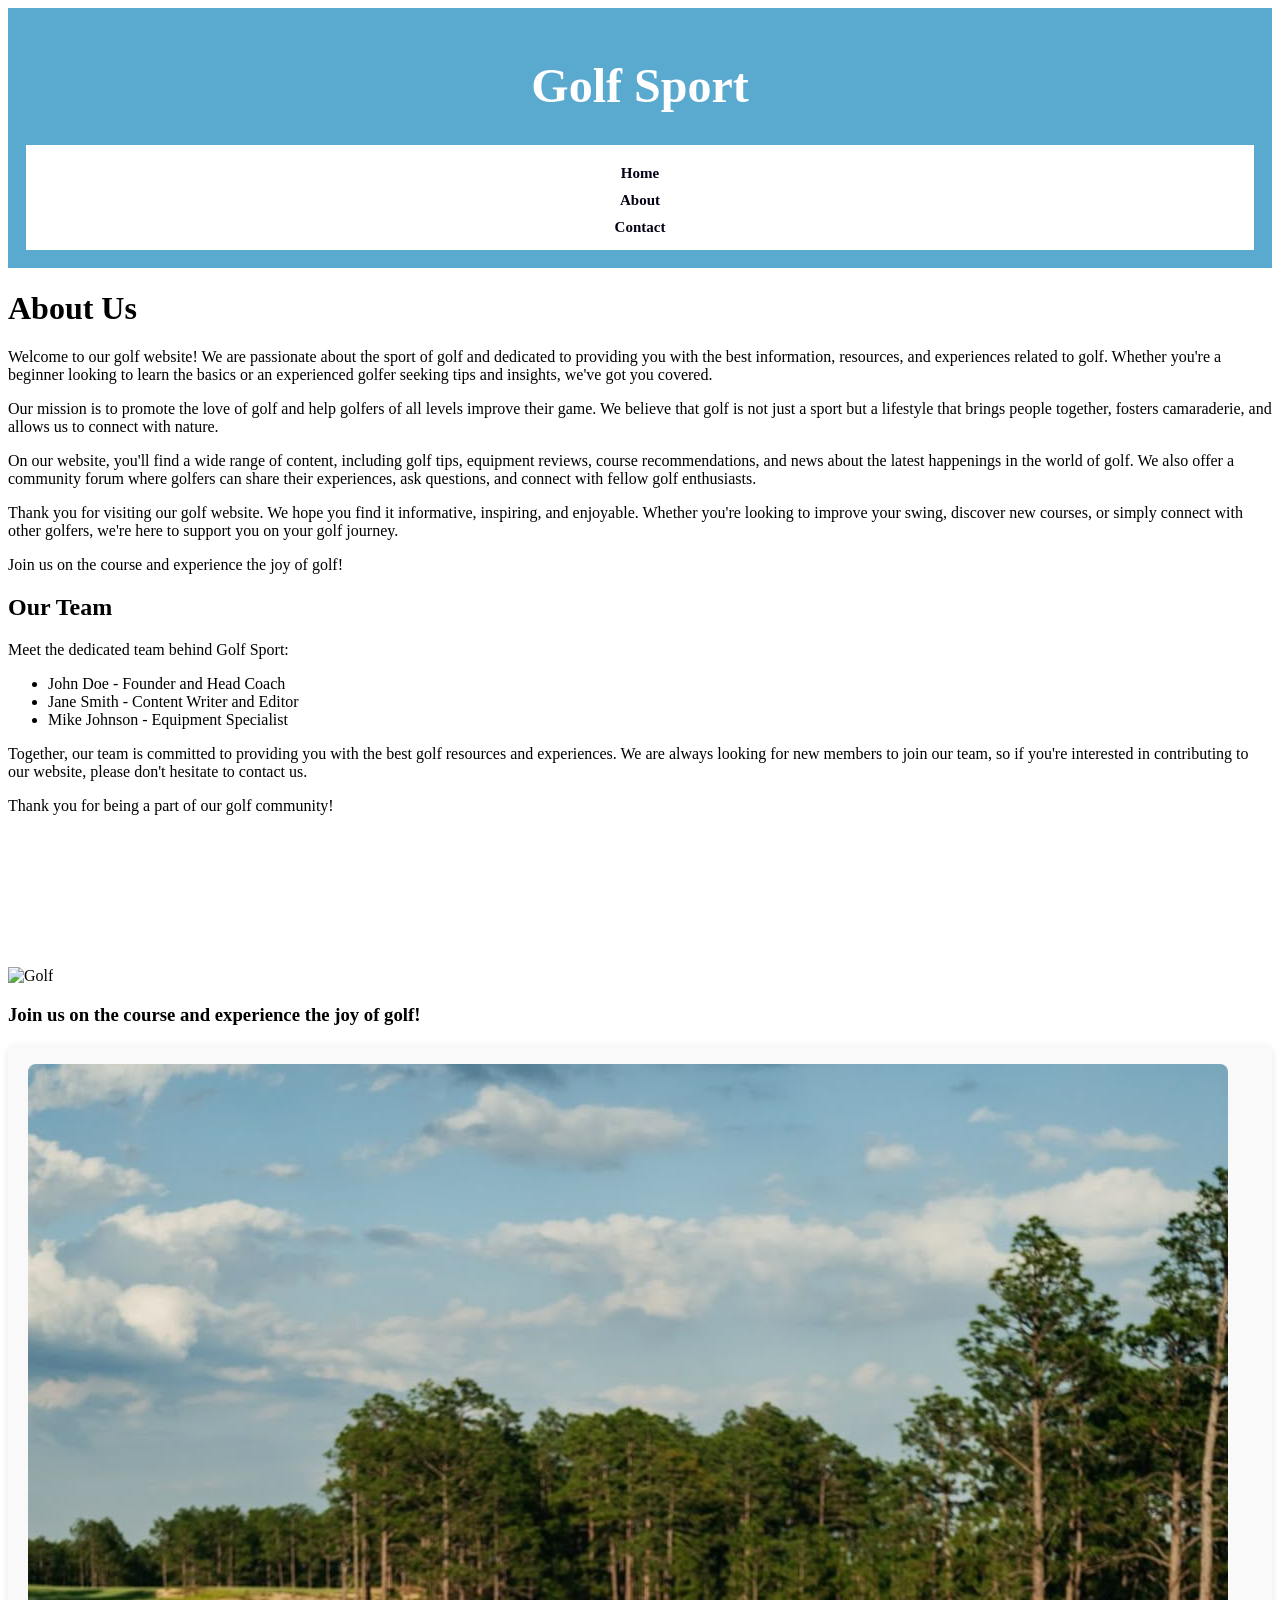
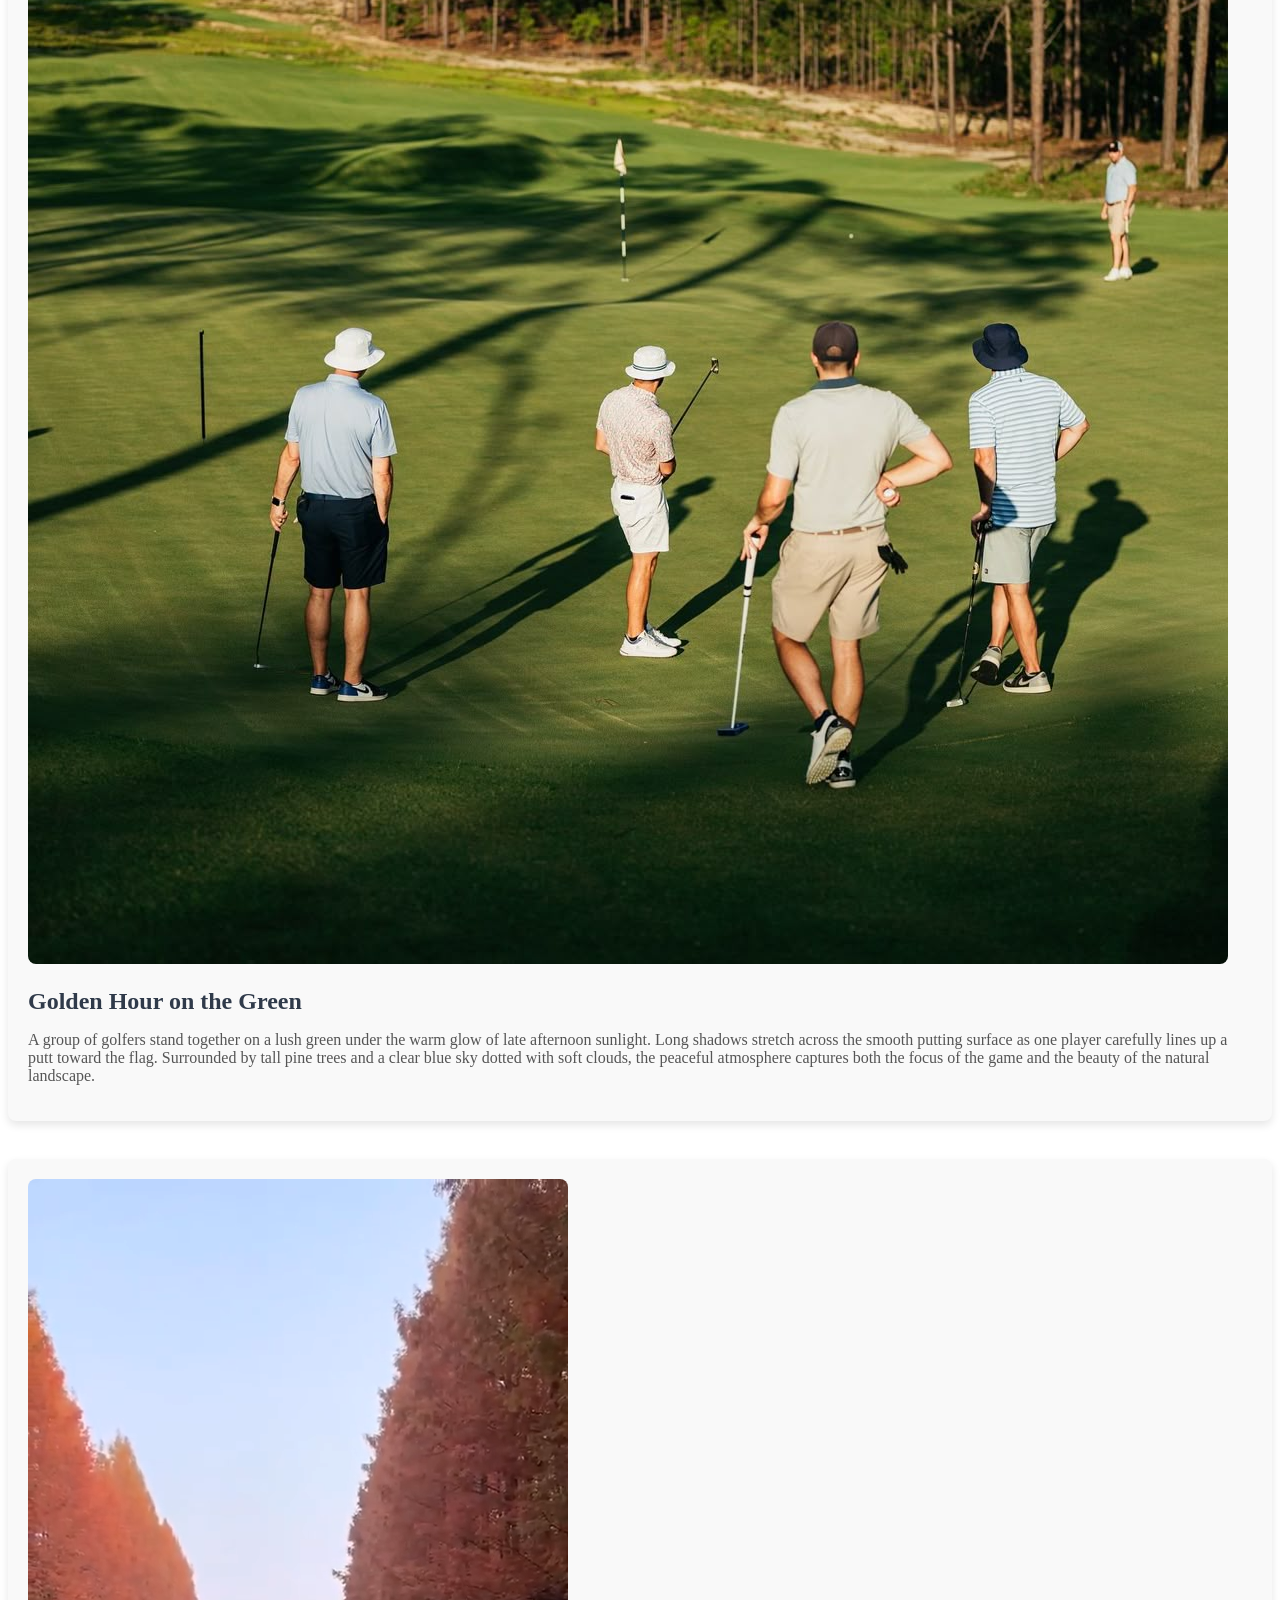
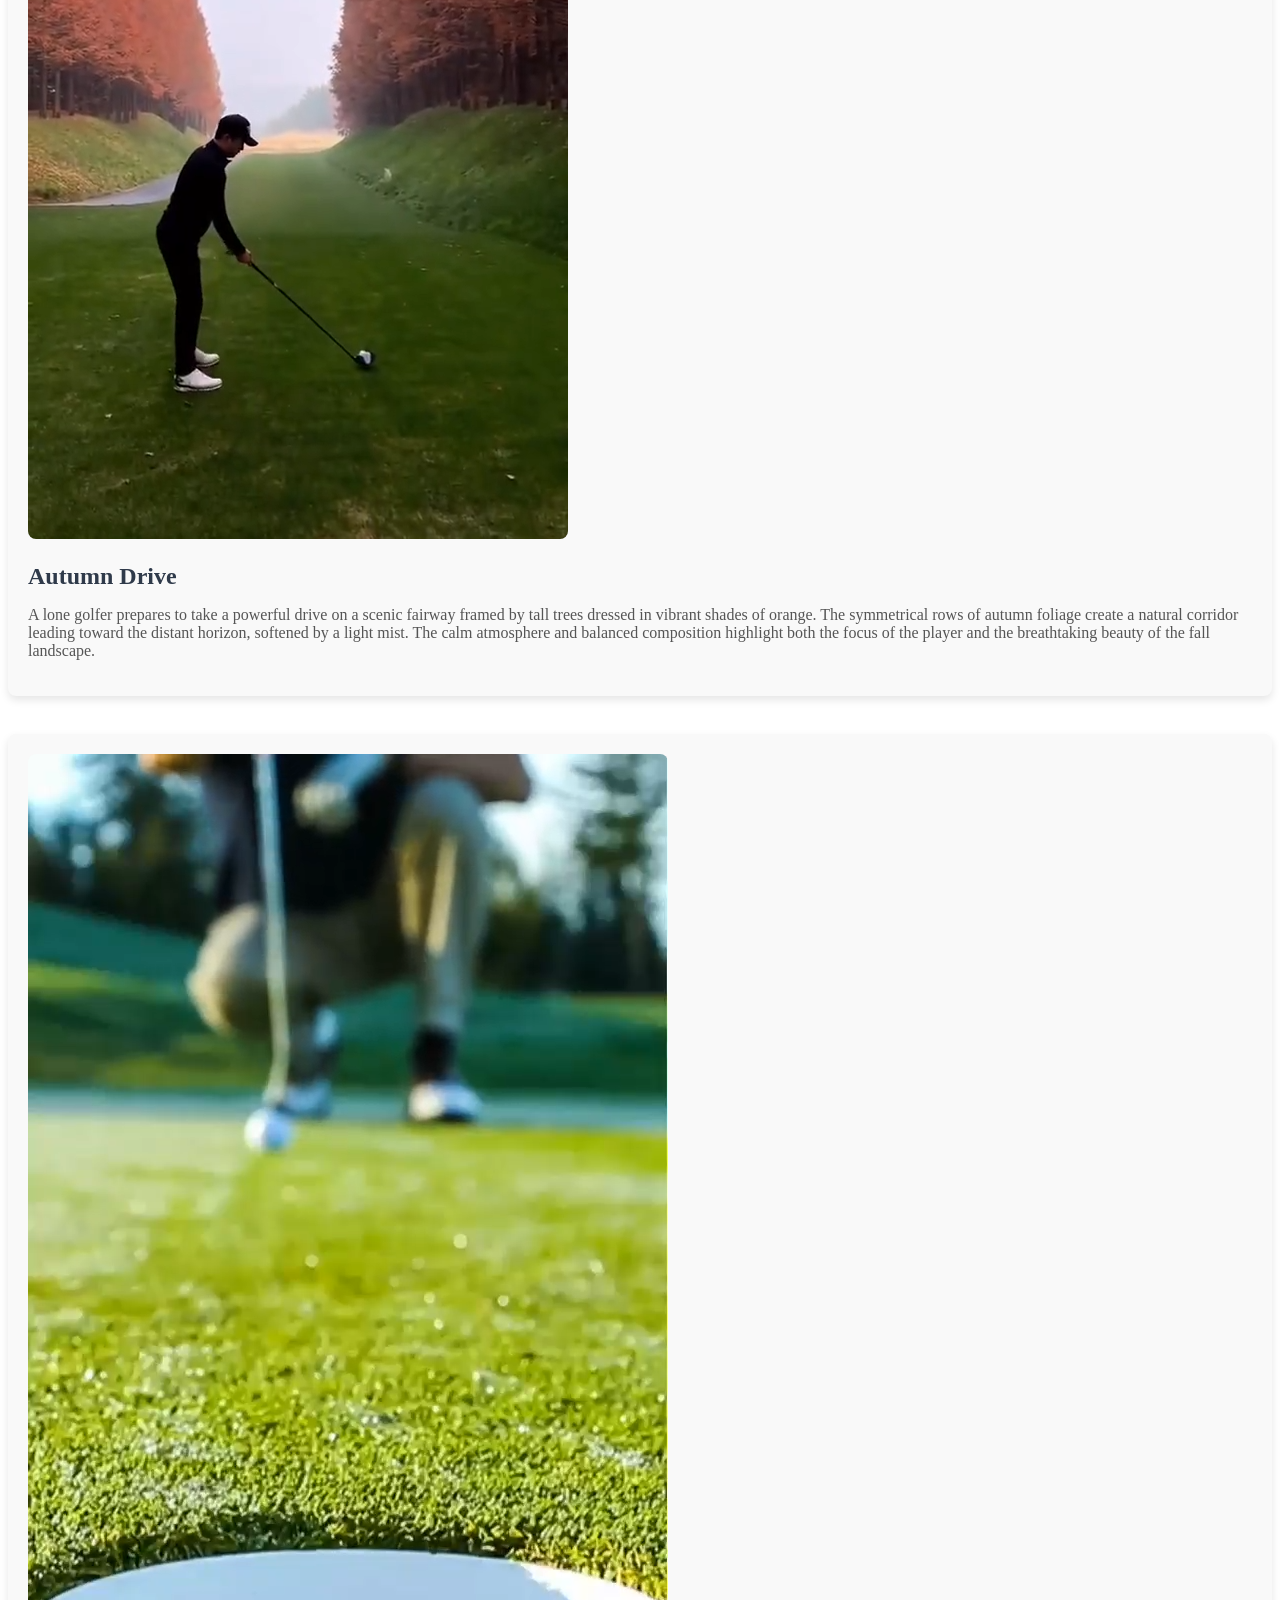
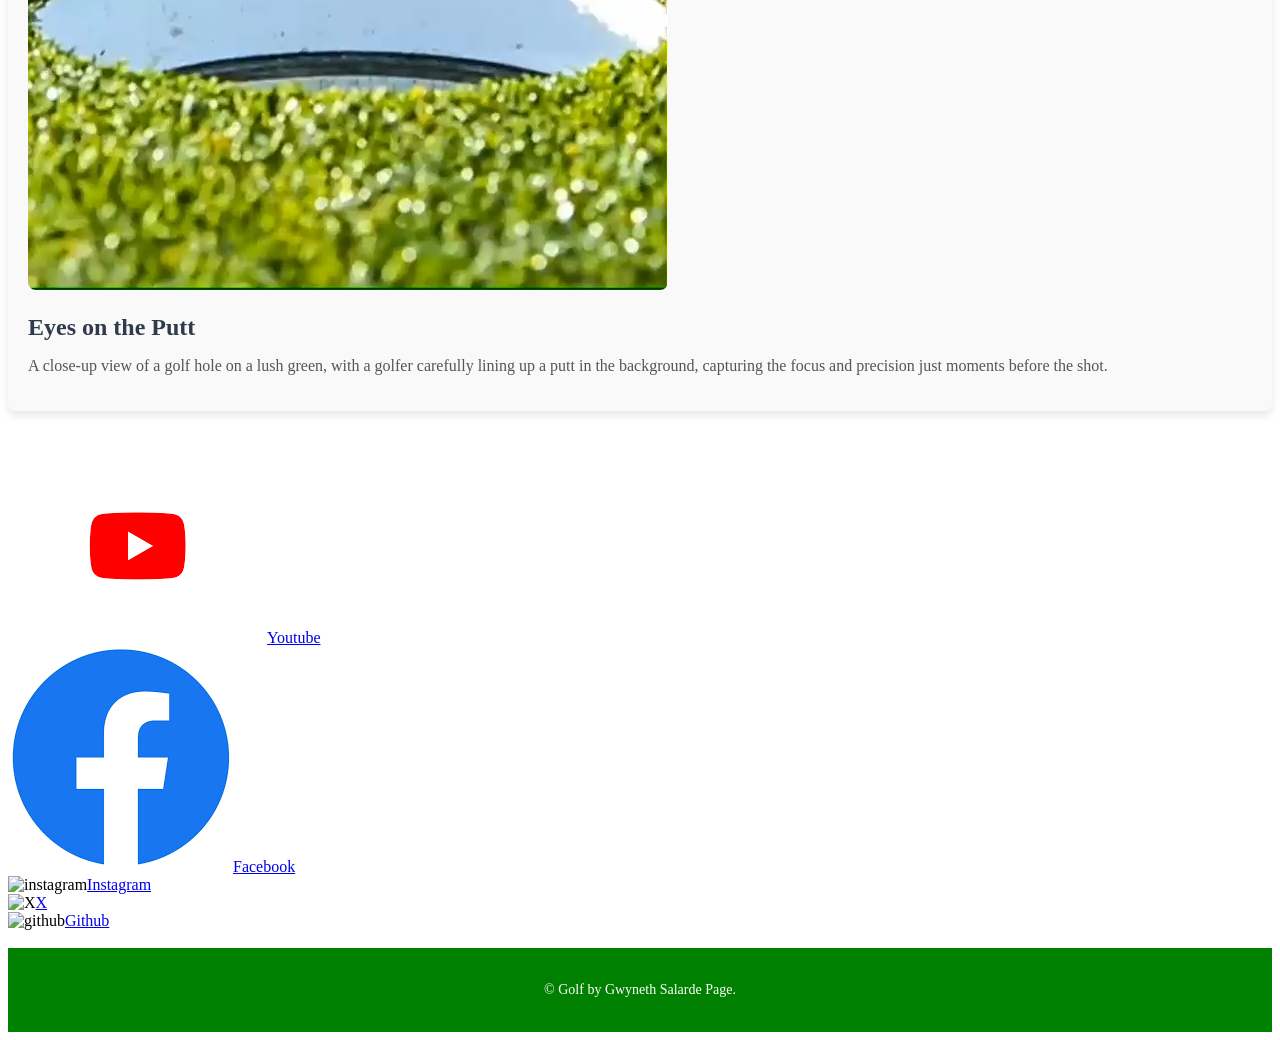
==== about.html @ 68ee64fd "salardewebpage hello world" ====
<!DOCTYPE html>
<html lang="en">
<head>
    <meta charset="UTF-8">
    <meta name="viewport" content="width=device-width, initial-scale=1.0">
    <title>Golf - About Us</title>
    <link rel="stylesheet" href="about.css">
    <script src="about.js"></script>
</head>
<body>
    <header>
        <div class="container"></div>
        <h1>Golf Sport</h1>
        <nav>
                <a href="home.html">Home</a><br>
                <a href="about.html">About</a><br>
                <a href="contact.html">Contact</a><br>
        </nav>
    </header>

    <h1>About Us</h1>
    <p>Welcome to our golf website! We are passionate about the sport of golf and dedicated to providing you with the best information, resources, and experiences related to golf. Whether you're a beginner looking to learn the basics or an experienced golfer seeking tips and insights, we've got you covered.</p>
    <p>Our mission is to promote the love of golf and help golfers of all levels improve their game. We believe that golf is not just a sport but a lifestyle that brings people together, fosters camaraderie, and allows us to connect with nature.</p>
    <p>On our website, you'll find a wide range of content, including golf tips, equipment reviews, course recommendations, and news about the latest happenings in the world of golf. We also offer a community forum where golfers can share their experiences, ask questions, and connect with fellow golf enthusiasts.</p>
    <p>Thank you for visiting our golf website. We hope you find it informative, inspiring, and enjoyable. Whether you're looking to improve your swing, discover new courses, or simply connect with other golfers, we're here to support you on your golf journey.</p>
    <p>Join us on the course and experience the joy of golf!</p>

    <h2>Our Team</h2>
    <p>Meet the dedicated team behind Golf Sport:</p>
    <ul>
        <li>John Doe - Founder and Head Coach</li>
        <li>Jane Smith - Content Writer and Editor</li>
        <li>Mike Johnson - Equipment Specialist</li>
    </ul>
    <p>Together, our team is committed to providing you with the best golf resources and experiences. We are always looking for new members to join our team, so if you're interested in contributing to our website, please don't hesitate to contact us.</p>
    <p>Thank you for being a part of our golf community!</p>
     
    <picture>
  <source media="(min-width: 650px)" srcset="img_food.jpg">
  <source media="(min-width: 465px)" srcset="img_car.jpg">
  <img src="img_girl.jpg" alt="Golf" style="width:auto;">
</picture>

        <iframe src="https://www.youtube.com/embed/VIDEO_ID" title="Golf Video" frameborder="0" allowfullscreen></iframe>

        <br>
<h3>Join us on the course and experience the joy of golf!</h3>
<div class="about-item">
                <img src="golf field.jpg" alt="golf field">
                <h2>Golden Hour on the Green</h2>
                <p>A group of golfers stand together on a lush green under the warm glow of late afternoon sunlight. Long shadows stretch across the smooth putting surface as one player carefully lines up a putt toward the flag. Surrounded by tall pine trees and a clear blue sky dotted with soft clouds, the peaceful atmosphere captures both the focus of the game and the beauty of the natural landscape.</p>
            </div>
            <br>
            <div class="about-item">
                <img src="golf field2.jpg" alt="golf field">
                <h2>Autumn Drive</h2>
                <p>A lone golfer prepares to take a powerful drive on a scenic fairway framed by tall trees dressed in vibrant shades of orange. The symmetrical rows of autumn foliage create a natural corridor leading toward the distant horizon, softened by a light mist. The calm atmosphere and balanced composition highlight both the focus of the player and the breathtaking beauty of the fall landscape.</p>
            </div>
            <br>
            <div class="about-item">
                <img src="golf field3.jpg" alt="golf field">
                <h2>Eyes on the Putt</h2>
                <p>A close-up view of a golf hole on a lush green, with a golfer carefully lining up a putt in the background, capturing the focus and precision just moments before the shot.</p>
            </div>
            <br>

        <img src="youtube.png" alt="Youtube"><a href="https://www.youtube.com/">Youtube</a><br>
        <img src="facebook.png" alt="Facebook"><a href="https://www.facebook.com/">Facebook</a><br>
        <img src="instagram.png" alt="instagram"><a href="https://www.instagram.com/">Instagram</a><br>
        <img src="X.png" alt="X"><a href="https://www.X.com/">X</a><br>
        <img src="github.png" alt="github"><a href="https://github.com/salardegwen-netizen?tab=repositories">Github</a><br>
        
        <br>

</body>
</html>

<footer>
    <p>&copy; Golf by Gwyneth Salarde Page.</p>
</footer>
---- about.css ----
.about {
    font-family: 'Arial', sans-serif;
    background-color: #f0f0f0;
    color: #333333;
    padding: 20px;
    text-align: center;
    font-size: 18px;
    line-height: 1.6;
}

header {
    background-color: #5aa9ce;
    color: white;
    padding: 18px;
    text-align: center;
    font-size: 24px;
    font-weight: 600;
}

nav {
    background-color: #ffffff;
    padding: 12px;
    text-align: center;
}

nav a {
    color: #060014;
    text-decoration: none;
    margin: 0 12px;
    font-size: 15px;
}


nav a:hover {
    color: #008000;
}

main {
    background-color: #ffffff;
    padding: 20px;
    text-align: center;
    font-size: 18px;
    line-height: 1.6;
}

.about-item {
    background-color: #f9f9f9;
    border-radius: 8px;
    padding: 20px;
    margin-bottom: 20px;
    box-shadow: 0 4px 8px rgba(0, 0, 0, 0.1);
}
.about-item h2 {
    color: #2f3a4a;
    margin-bottom: 10px;
}
.about-item p {
    color: #555555;
    font-size: 16px;
}
.about-item img {
    max-width: 100%;
    height: auto;
    border-radius: 8px;
}
nav a:hover {
    text-decoration: underline;
}
.about-item img:hover {
    transform: scale(1.05);
}
.about-item img {
    max-width: 100%;
    height: auto;
    border-radius: 8px;
    transition: transform 0.3s ease;
}
footer {
    background-color: #008000;
    color: #ffffff;
    padding: 20px;
    text-align: center;
    font-size: 14px;
}
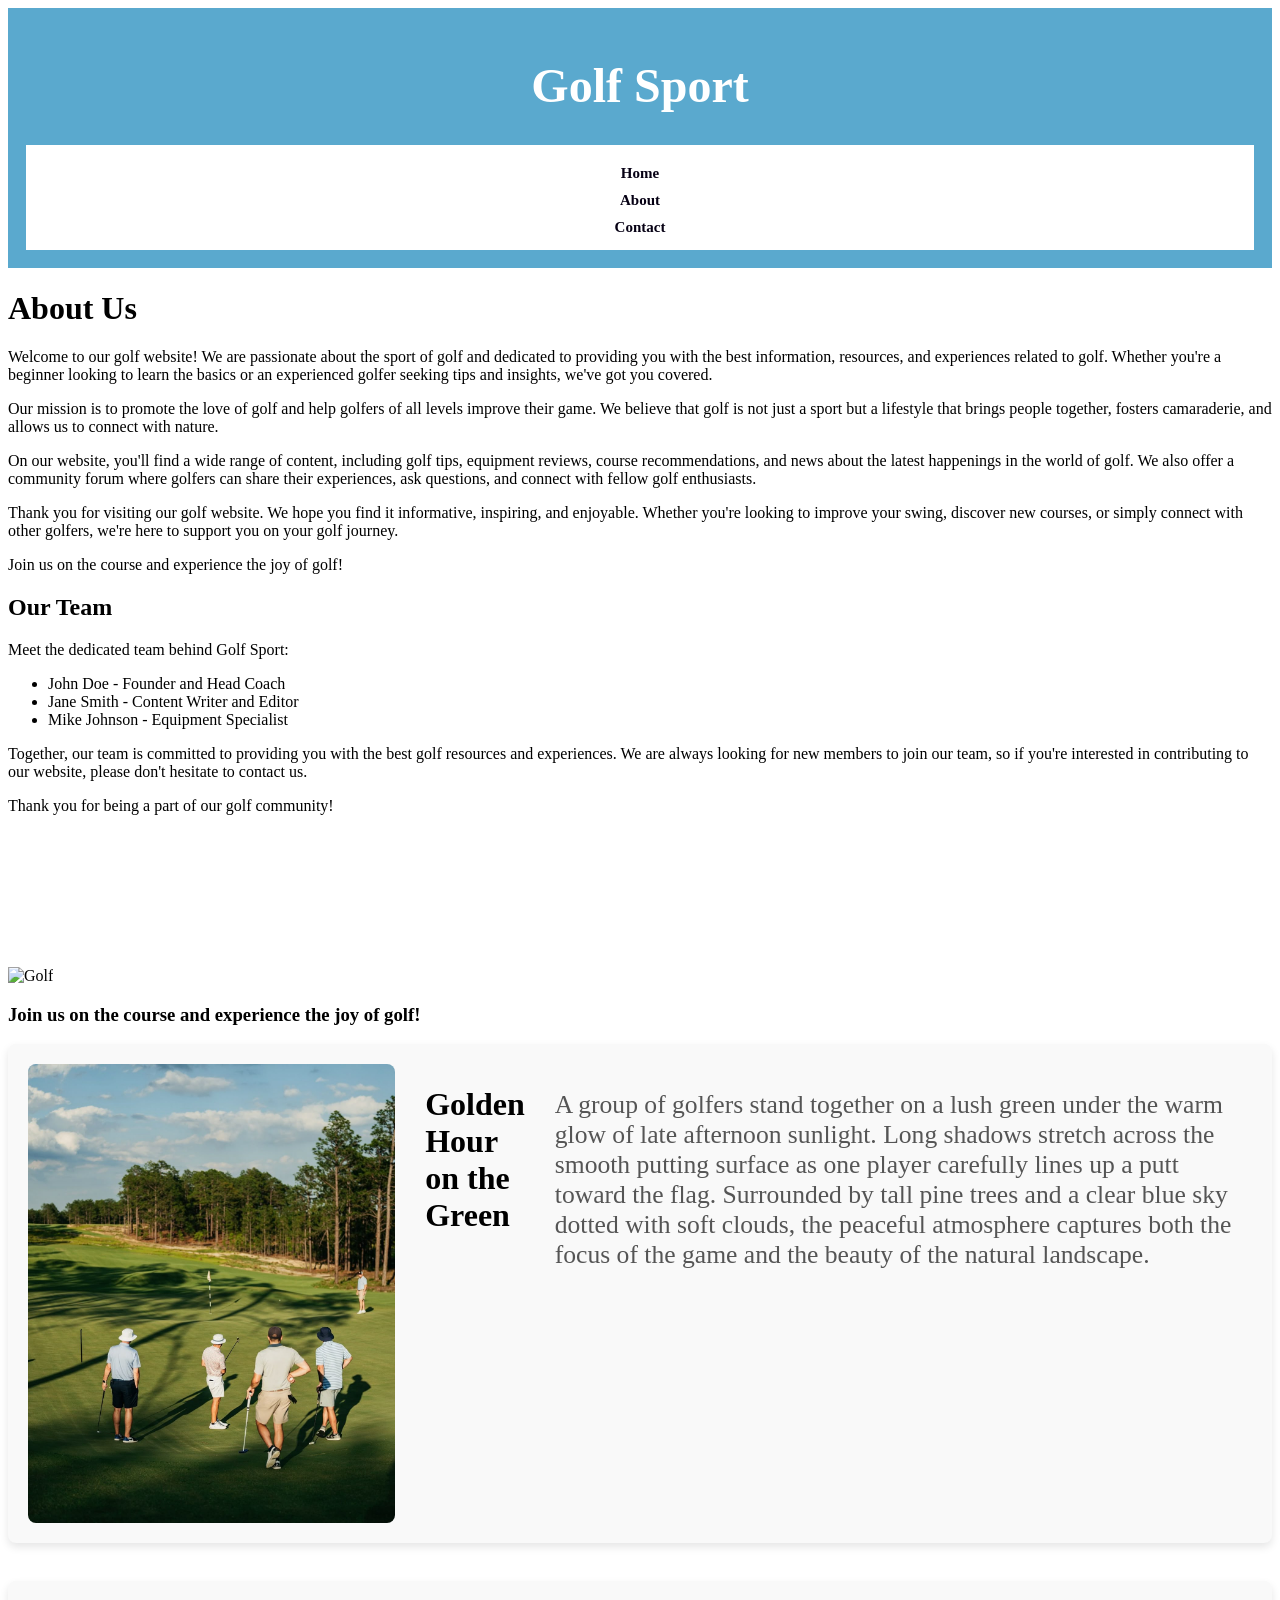
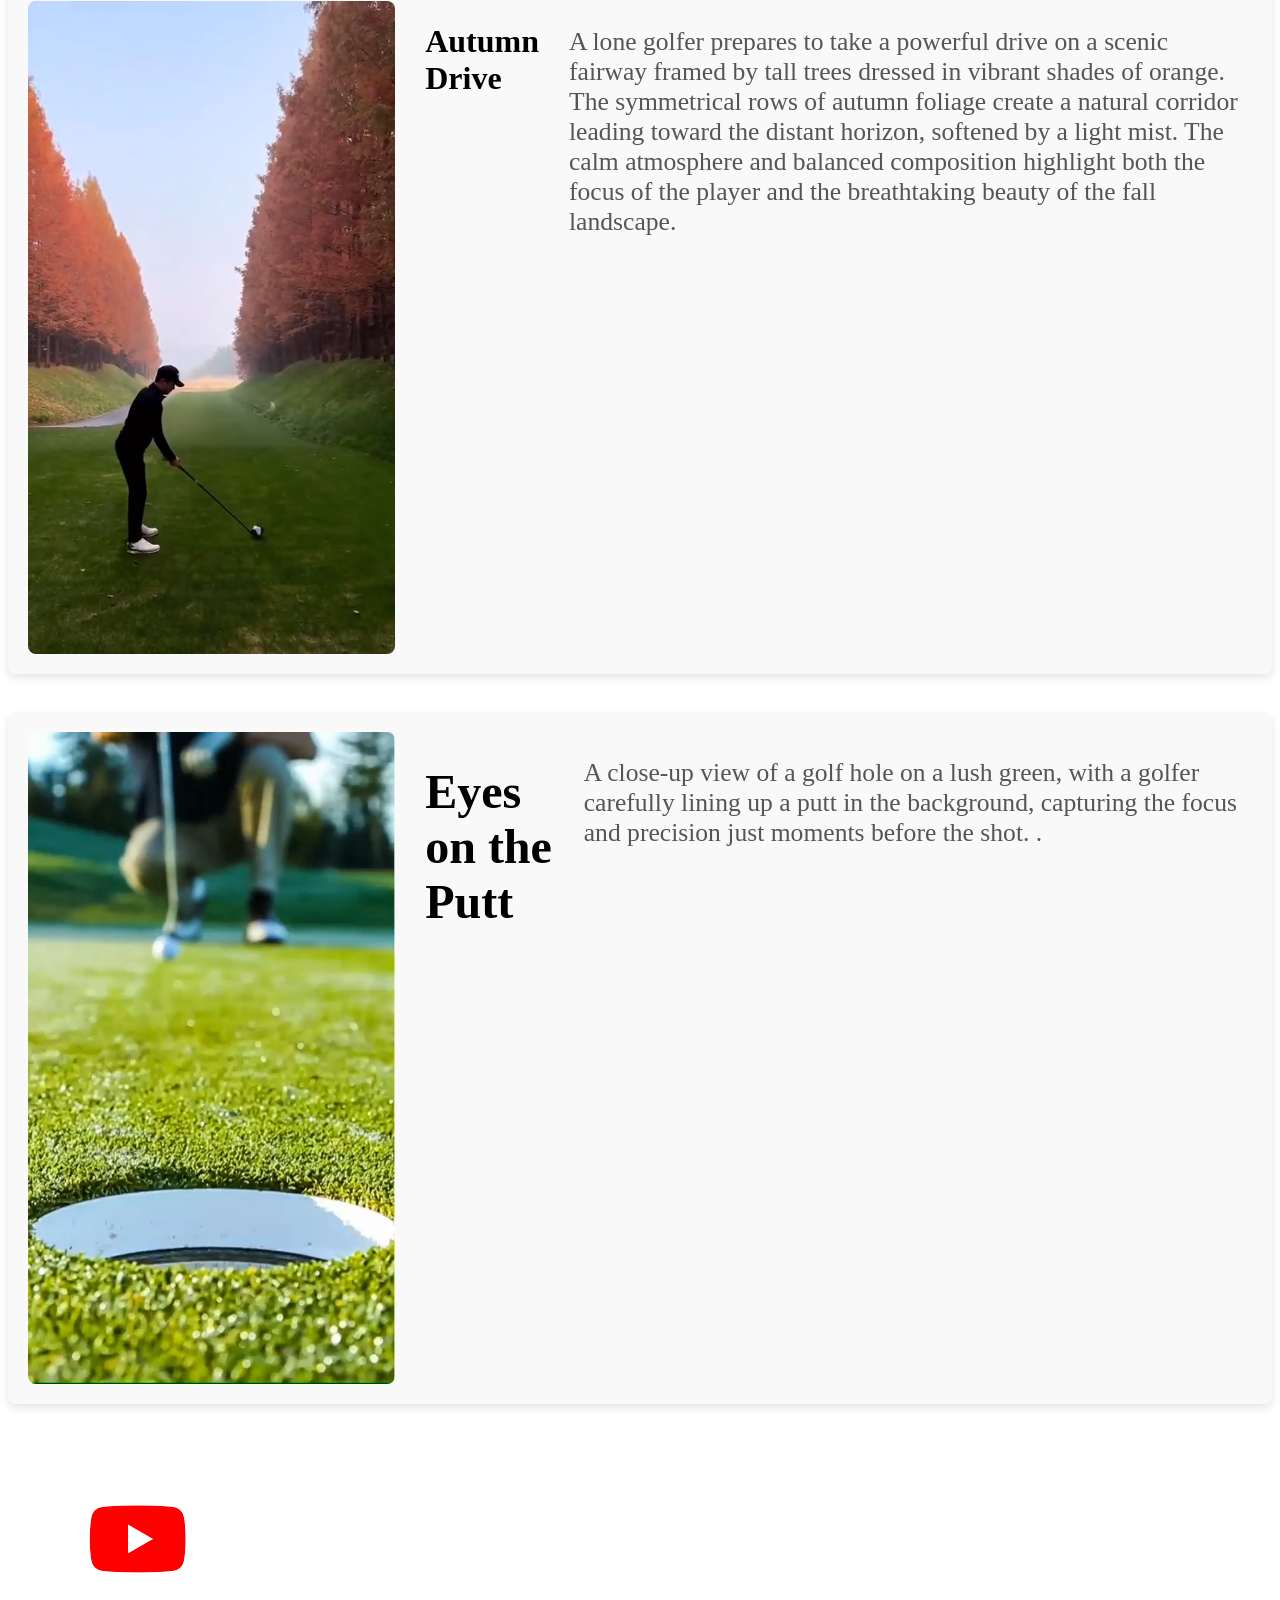
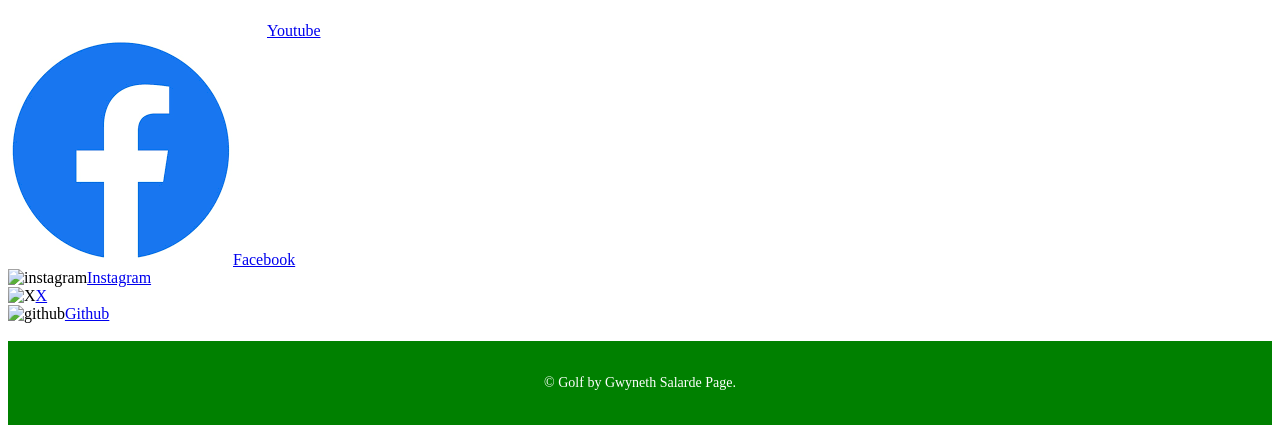
==== commit 8198b7d4: "changes" ====
--- a/about.html
+++ b/about.html
@@ -1,81 +1,84 @@
-<!DOCTYPE html>
-<html lang="en">
-<head>
-    <meta charset="UTF-8">
-    <meta name="viewport" content="width=device-width, initial-scale=1.0">
-    <title>Golf - About Us</title>
-    <link rel="stylesheet" href="about.css">
-    <script src="about.js"></script>
-</head>
-<body>
-    <header>
-        <div class="container"></div>
-        <h1>Golf Sport</h1>
-        <nav>
-                <a href="home.html">Home</a><br>
-                <a href="about.html">About</a><br>
-                <a href="contact.html">Contact</a><br>
-        </nav>
-    </header>
-
-    <h1>About Us</h1>
-    <p>Welcome to our golf website! We are passionate about the sport of golf and dedicated to providing you with the best information, resources, and experiences related to golf. Whether you're a beginner looking to learn the basics or an experienced golfer seeking tips and insights, we've got you covered.</p>
-    <p>Our mission is to promote the love of golf and help golfers of all levels improve their game. We believe that golf is not just a sport but a lifestyle that brings people together, fosters camaraderie, and allows us to connect with nature.</p>
-    <p>On our website, you'll find a wide range of content, including golf tips, equipment reviews, course recommendations, and news about the latest happenings in the world of golf. We also offer a community forum where golfers can share their experiences, ask questions, and connect with fellow golf enthusiasts.</p>
-    <p>Thank you for visiting our golf website. We hope you find it informative, inspiring, and enjoyable. Whether you're looking to improve your swing, discover new courses, or simply connect with other golfers, we're here to support you on your golf journey.</p>
-    <p>Join us on the course and experience the joy of golf!</p>
-
-    <h2>Our Team</h2>
-    <p>Meet the dedicated team behind Golf Sport:</p>
-    <ul>
-        <li>John Doe - Founder and Head Coach</li>
-        <li>Jane Smith - Content Writer and Editor</li>
-        <li>Mike Johnson - Equipment Specialist</li>
-    </ul>
-    <p>Together, our team is committed to providing you with the best golf resources and experiences. We are always looking for new members to join our team, so if you're interested in contributing to our website, please don't hesitate to contact us.</p>
-    <p>Thank you for being a part of our golf community!</p>
-     
-    <picture>
-  <source media="(min-width: 650px)" srcset="img_food.jpg">
-  <source media="(min-width: 465px)" srcset="img_car.jpg">
-  <img src="img_girl.jpg" alt="Golf" style="width:auto;">
-</picture>
-
-        <iframe src="https://www.youtube.com/embed/VIDEO_ID" title="Golf Video" frameborder="0" allowfullscreen></iframe>
-
-        <br>
-<h3>Join us on the course and experience the joy of golf!</h3>
-<div class="about-item">
-                <img src="golf field.jpg" alt="golf field">
-                <h2>Golden Hour on the Green</h2>
-                <p>A group of golfers stand together on a lush green under the warm glow of late afternoon sunlight. Long shadows stretch across the smooth putting surface as one player carefully lines up a putt toward the flag. Surrounded by tall pine trees and a clear blue sky dotted with soft clouds, the peaceful atmosphere captures both the focus of the game and the beauty of the natural landscape.</p>
-            </div>
-            <br>
-            <div class="about-item">
-                <img src="golf field2.jpg" alt="golf field">
-                <h2>Autumn Drive</h2>
-                <p>A lone golfer prepares to take a powerful drive on a scenic fairway framed by tall trees dressed in vibrant shades of orange. The symmetrical rows of autumn foliage create a natural corridor leading toward the distant horizon, softened by a light mist. The calm atmosphere and balanced composition highlight both the focus of the player and the breathtaking beauty of the fall landscape.</p>
-            </div>
-            <br>
-            <div class="about-item">
-                <img src="golf field3.jpg" alt="golf field">
-                <h2>Eyes on the Putt</h2>
-                <p>A close-up view of a golf hole on a lush green, with a golfer carefully lining up a putt in the background, capturing the focus and precision just moments before the shot.</p>
-            </div>
-            <br>
-
-        <img src="youtube.png" alt="Youtube"><a href="https://www.youtube.com/">Youtube</a><br>
-        <img src="facebook.png" alt="Facebook"><a href="https://www.facebook.com/">Facebook</a><br>
-        <img src="instagram.png" alt="instagram"><a href="https://www.instagram.com/">Instagram</a><br>
-        <img src="X.png" alt="X"><a href="https://www.X.com/">X</a><br>
-        <img src="github.png" alt="github"><a href="https://github.com/salardegwen-netizen?tab=repositories">Github</a><br>
-        
-        <br>
-
-</body>
-</html>
-
-<footer>
-    <p>&copy; Golf by Gwyneth Salarde Page.</p>
-</footer>
-
+<!DOCTYPE html>
+<html lang="en">
+<head>
+    <meta charset="UTF-8">
+    <meta name="viewport" content="width=device-width, initial-scale=1.0">
+    <title>Golf - About Us</title>
+    <link rel="stylesheet" href="about.css">
+    <script src="about.js"></script>
+</head>
+<body>
+    <header>
+        <div class="container"></div>
+        <h1>Golf Sport</h1>
+        <nav>
+                <a href="home.html">Home</a><br>
+                <a href="about.html">About</a><br>
+                <a href="contact.html">Contact</a><br>
+        </nav>
+    </header>
+
+    <h1>About Us</h1>
+    <p>Welcome to our golf website! We are passionate about the sport of golf and dedicated to providing you with the best information, resources, and experiences related to golf. Whether you're a beginner looking to learn the basics or an experienced golfer seeking tips and insights, we've got you covered.</p>
+    <p>Our mission is to promote the love of golf and help golfers of all levels improve their game. We believe that golf is not just a sport but a lifestyle that brings people together, fosters camaraderie, and allows us to connect with nature.</p>
+    <p>On our website, you'll find a wide range of content, including golf tips, equipment reviews, course recommendations, and news about the latest happenings in the world of golf. We also offer a community forum where golfers can share their experiences, ask questions, and connect with fellow golf enthusiasts.</p>
+    <p>Thank you for visiting our golf website. We hope you find it informative, inspiring, and enjoyable. Whether you're looking to improve your swing, discover new courses, or simply connect with other golfers, we're here to support you on your golf journey.</p>
+    <p>Join us on the course and experience the joy of golf!</p>
+
+    <h2>Our Team</h2>
+    <p>Meet the dedicated team behind Golf Sport:</p>
+    <ul>
+        <li>John Doe - Founder and Head Coach</li>
+        <li>Jane Smith - Content Writer and Editor</li>
+        <li>Mike Johnson - Equipment Specialist</li>
+    </ul>
+    <p>Together, our team is committed to providing you with the best golf resources and experiences. We are always looking for new members to join our team, so if you're interested in contributing to our website, please don't hesitate to contact us.</p>
+    <p>Thank you for being a part of our golf community!</p>
+     
+    <picture>
+  <source media="(min-width: 650px)" srcset="img_food.jpg">
+  <source media="(min-width: 465px)" srcset="img_car.jpg">
+  <img src="img_girl.jpg" alt="Golf" style="width:auto;">
+</picture>
+
+        <iframe src="https://www.youtube.com/embed/VIDEO_ID" title="Golf Video" frameborder="0" allowfullscreen></iframe>
+
+        <br>
+<h3>Join us on the course and experience the joy of golf!</h3>
+<div class="about-item">
+                <img src="golf field.jpg" alt="golf field">
+                <h1>Golden Hour on the Green</h1> 
+                <p style="font-size:160%;">A group of golfers stand together on a lush green under the warm glow of late afternoon sunlight. Long shadows stretch across the smooth putting surface as one player carefully lines up a putt toward the flag. Surrounded by tall pine trees and a clear blue sky dotted with soft clouds, the peaceful atmosphere captures both the focus of the game and the beauty of the natural landscape.</p>
+            </div>
+            <br>
+            <div class="about-item">
+                <img src="golf field2.jpg" alt="golf field">
+                <h1>Autumn Drive</h1>
+               <p style="font-size:160%;">A lone golfer prepares to take a powerful drive on a scenic fairway framed by tall trees dressed in vibrant shades of orange. The symmetrical rows of autumn foliage create a natural corridor leading toward the distant horizon, softened by a light mist. The calm atmosphere and balanced composition highlight both the focus of the player and the breathtaking beauty of the fall landscape.</p>
+            </div>
+            <br>
+            <div class="about-item">
+                <img src="golf field3.jpg" alt="golf field">
+<h1 style="font-size:300%;">Eyes on the Putt</h1>
+<p style="font-size:160%;">A close-up view of a golf hole on a lush green, with a golfer carefully lining up a putt in the background, capturing the focus and precision just moments before the shot. .</p>
+
+</body>
+</html>
+            </div>
+            <br>
+
+        <img src="youtube.png" alt="Youtube"><a href="https://www.youtube.com/">Youtube</a><br>
+        <img src="facebook.png" alt="Facebook"><a href="https://www.facebook.com/">Facebook</a><br>
+        <img src="instagram.png" alt="instagram"><a href="https://www.instagram.com/">Instagram</a><br>
+        <img src="X.png" alt="X"><a href="https://www.X.com/">X</a><br>
+        <img src="github.png" alt="github"><a href="https://github.com/salardegwen-netizen?tab=repositories">Github</a><br>
+        
+        <br>
+
+</body>
+</html>
+
+<footer>
+    <p>&copy; Golf by Gwyneth Salarde Page.</p>
+</footer>
+
--- a/about.css
+++ b/about.css
@@ -1,84 +1,103 @@
-.about {
-    font-family: 'Arial', sans-serif;
-    background-color: #f0f0f0;
-    color: #333333;
-    padding: 20px;
-    text-align: center;
-    font-size: 18px;
-    line-height: 1.6;
-}
-
-header {
-    background-color: #5aa9ce;
-    color: white;
-    padding: 18px;
-    text-align: center;
-    font-size: 24px;
-    font-weight: 600;
-}
-
-nav {
-    background-color: #ffffff;
-    padding: 12px;
-    text-align: center;
-}
-
-nav a {
-    color: #060014;
-    text-decoration: none;
-    margin: 0 12px;
-    font-size: 15px;
-}
-
-
-nav a:hover {
-    color: #008000;
-}
-
-main {
-    background-color: #ffffff;
-    padding: 20px;
-    text-align: center;
-    font-size: 18px;
-    line-height: 1.6;
-}
-
-.about-item {
-    background-color: #f9f9f9;
-    border-radius: 8px;
-    padding: 20px;
-    margin-bottom: 20px;
-    box-shadow: 0 4px 8px rgba(0, 0, 0, 0.1);
-}
-.about-item h2 {
-    color: #2f3a4a;
-    margin-bottom: 10px;
-}
-.about-item p {
-    color: #555555;
-    font-size: 16px;
-}
-.about-item img {
-    max-width: 100%;
-    height: auto;
-    border-radius: 8px;
-}
-nav a:hover {
-    text-decoration: underline;
-}
-.about-item img:hover {
-    transform: scale(1.05);
-}
-.about-item img {
-    max-width: 100%;
-    height: auto;
-    border-radius: 8px;
-    transition: transform 0.3s ease;
-}
-footer {
-    background-color: #008000;
-    color: #ffffff;
-    padding: 20px;
-    text-align: center;
-    font-size: 14px;
+.about {
+    font-family: 'Arial', sans-serif;
+    background-color: #f0f0f0;
+    color: #333333;
+    padding: 20px;
+    text-align: center;
+    font-size: 18px;
+    line-height: 1.6;
+}
+
+header {
+    background-color: #5aa9ce;
+    color: white;
+    padding: 18px;
+    text-align: center;
+    font-size: 24px;
+    font-weight: 600;
+}
+
+nav {
+    background-color: #ffffff;
+    padding: 12px;
+    text-align: center;
+}
+
+nav a {
+    color: #060014;
+    text-decoration: none;
+    margin: 0 12px;
+    font-size: 15px;
+}
+
+
+nav a:hover {
+    color: #008000;
+}
+
+main {
+    background-color: #ffffff;
+    padding: 20px;
+    text-align: center;
+    font-size: 18px;
+    line-height: 1.6;
+}
+
+.about-item {
+    background-color: #f9f9f9;
+    border-radius: 8px;
+    padding: 20px;
+    margin-bottom: 20px;
+    box-shadow: 0 4px 8px rgba(0, 0, 0, 0.1);
+    display: flex;
+    gap: 30px;
+    align-items: flex-start;
+}
+.about-text {
+    flex: 1;
+}
+.about-item h2 {
+    color: #2f3a4a;
+    margin-bottom: 10px;
+    margin-top: 0;
+}
+.about-item p {
+    color: #555555;
+    font-size: 16px;
+}
+.about-item img {
+    max-width: 300px;
+    width: 30%;
+    height: auto;
+    border-radius: 8px;
+    flex-shrink: 0;
+}
+nav a:hover {
+    text-decoration: underline;
+}
+.about-item img:hover {
+    transform: scale(1.05);
+}
+.about-item img {
+    max-width: 50%;
+    height: auto;
+    border-radius: 8px;
+    transition: transform 0.3s ease;
+}
+footer {
+    background-color: #008000;
+    color: #ffffff;
+    padding: 20px;
+    text-align: center;
+    font-size: 14px;
+}
+
+@media (max-width: 768px) {
+    .about-item {
+        flex-direction: column;
+        align-items: center;
+    }
+    .about-item img {
+        max-width: 100%;
+    }
 }
